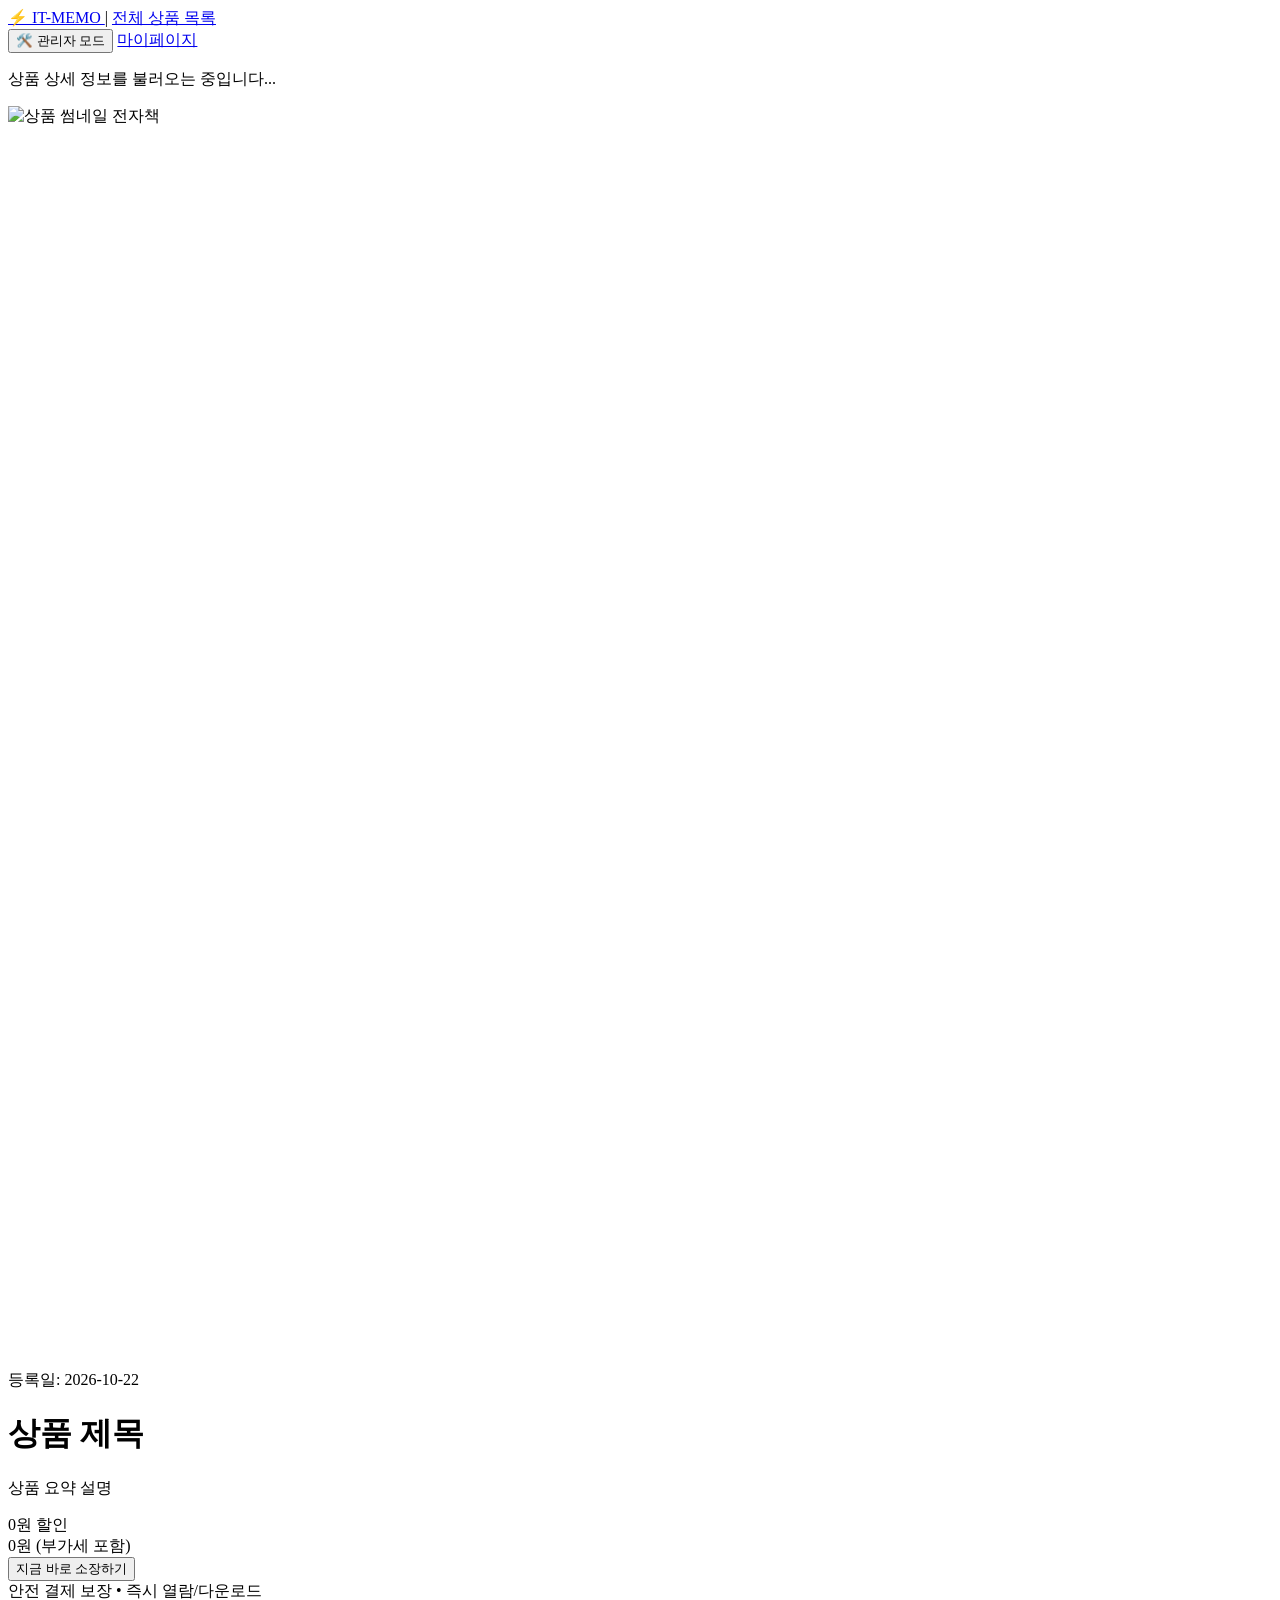
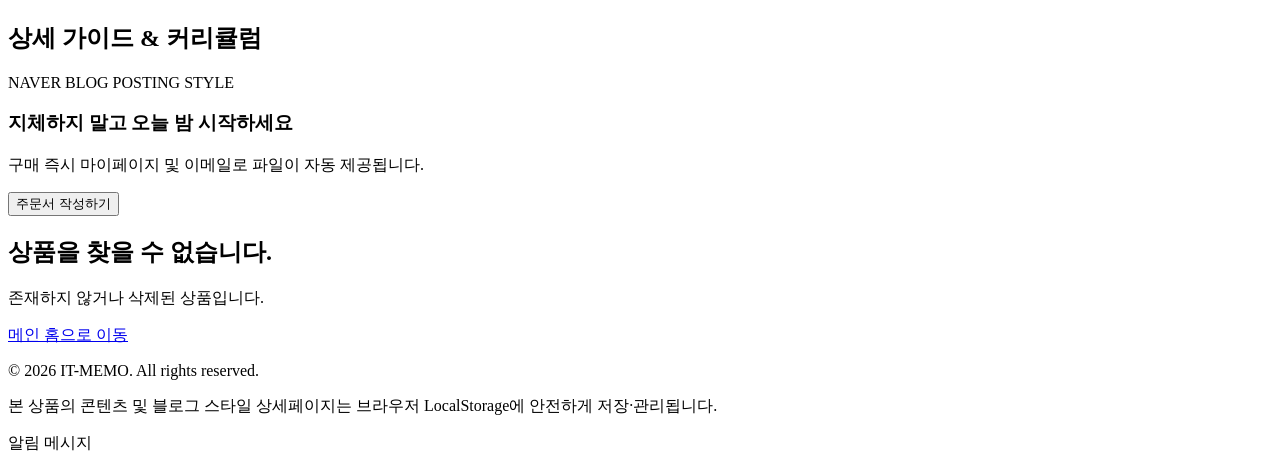
==== product-detail.html @ a807e67d "feat: 고도화된 백엔드 관리자 대시보드, Canvas 압축 드롭존, 네이버 블로그 툴바 에디터, 뉴스레터 팝업 모달, 1:1 정사각 진열 및 상세페이지 연동" ====
<!DOCTYPE html>
<html lang="ko" class="scroll-smooth">
<head>
  <meta charset="UTF-8">
  <meta name="viewport" content="width=device-width, initial-scale=1.0">
  <title>상품 상세페이지 | IT-MEMO</title>
  <meta name="description" content="IT-MEMO 실전 부업 콘텐츠 상세 안내">

  <!-- Google Fonts -->
  <link rel="preconnect" href="https://fonts.googleapis.com">
  <link rel="preconnect" href="https://fonts.gstatic.com" crossorigin>
  <link href="https://fonts.googleapis.com/css2?family=Inter:wght@300;400;500;600;700;800&family=JetBrains+Mono:wght@400;600;700&display=swap" rel="stylesheet">

  <!-- Tailwind CSS CDN -->
  <script src="https://cdn.tailwindcss.com"></script>
  <script>
    tailwind.config = {
      theme: {
        extend: {
          colors: {
            itmemoPrimary: '#10b981',
            itmemoPrimaryHover: '#059669',
            itmemoBg: '#ffffff',
            itmemoSurface: '#f8fafc',
            itmemoTextMain: '#0f172a',
            itmemoTextSub: '#64748b'
          },
          fontFamily: {
            sans: ['Inter', '-apple-system', 'BlinkMacSystemFont', 'sans-serif'],
            mono: ['JetBrains Mono', 'monospace']
          }
        }
      }
    }
  </script>

  <!-- Lucide Icons -->
  <script src="https://unpkg.com/lucide@latest"></script>
  <link rel="stylesheet" href="style.css">
  <script src="db.js"></script>
</head>
<body class="bg-itmemoBg text-itmemoTextMain font-sans antialiased selection:bg-itmemoPrimary selection:text-white">

  <!-- 상단 네비게이션 헤더 -->
  <header class="sticky top-0 z-40 bg-white/90 backdrop-blur-md border-b border-slate-100">
    <div class="max-w-6xl mx-auto px-4 sm:px-6 h-16 flex items-center justify-between">
      <div class="flex items-center gap-4">
        <a href="index.html" class="flex items-center gap-2 group">
          <span class="w-8 h-8 rounded-lg bg-itmemoPrimary/10 border border-itmemoPrimary/30 flex items-center justify-center text-itmemoPrimary font-mono font-bold text-lg group-hover:scale-105 transition-transform">
            ⚡
          </span>
          <span class="font-mono font-bold text-xl tracking-tight text-itmemoTextMain">
            IT-MEMO
          </span>
        </a>
        <span class="text-slate-300">|</span>
        <a href="index.html#products" class="text-xs sm:text-sm font-semibold text-itmemoTextSub hover:text-itmemoPrimary flex items-center gap-1">
          <i data-lucide="arrow-left" class="w-4 h-4"></i>
          <span>전체 상품 목록</span>
        </a>
      </div>

      <div class="flex items-center gap-3">
        <button onclick="toggleAdminFromDetail()" class="text-xs font-semibold px-3 py-1.5 rounded-lg border border-slate-200 bg-slate-50 hover:bg-slate-100 text-slate-700 flex items-center gap-1.5 transition-colors">
          <span>🛠️ 관리자 모드</span>
        </button>
        <a href="mypage.html" class="text-xs sm:text-sm font-medium text-itmemoTextSub hover:text-itmemoTextMain px-3 py-1.5 rounded-lg hover:bg-slate-50 transition-colors">
          마이페이지
        </a>
      </div>
    </div>
  </header>

  <main class="max-w-4xl mx-auto px-4 sm:px-6 py-10" id="detailContainer">
    <!-- 로딩 스켈레톤 상태 -->
    <div id="loadingState" class="text-center py-24">
      <div class="inline-block animate-spin w-8 h-8 border-4 border-itmemoPrimary border-t-transparent rounded-full mb-4"></div>
      <p class="text-sm text-itmemoTextSub">상품 상세 정보를 불러오는 중입니다...</p>
    </div>

    <!-- 상품 상세 본문 -->
    <div id="productContent" class="hidden">
      <!-- 1. 상품 상단 히어로 정보 (정사각 이미지 + 구매 패널) -->
      <div class="grid grid-cols-1 md:grid-cols-2 gap-8 items-start mb-12 pb-12 border-b border-slate-100">
        <!-- 1:1 정사각 썸네일 (aspect-square object-cover) -->
        <div class="relative w-full aspect-square bg-slate-100 rounded-2xl overflow-hidden border border-slate-200/80 shadow-sm">
          <img id="detailImg" src="" alt="상품 썸네일" class="w-full h-full aspect-square object-cover">
          <span id="detailBadge" class="absolute top-4 left-4 font-mono text-xs font-bold px-3 py-1 rounded-full shadow-sm">
            전자책
          </span>
        </div>

        <!-- 가격 및 구매 옵션 패널 -->
        <div class="flex flex-col justify-between h-full pt-2">
          <div>
            <div class="text-xs font-mono text-itmemoTextSub mb-2" id="detailDate">등록일: 2026-10-22</div>
            <h1 id="detailTitle" class="text-2xl sm:text-3xl font-extrabold text-itmemoTextMain leading-snug tracking-tight mb-3">
              상품 제목
            </h1>
            <p id="detailSummary" class="text-sm sm:text-base text-itmemoTextSub leading-relaxed mb-6">
              상품 요약 설명
            </p>

            <!-- 가격 정보 -->
            <div class="bg-slate-50 p-5 rounded-xl border border-slate-100 mb-6">
              <div class="flex items-baseline gap-2 mb-1">
                <span id="detailOriginalPrice" class="text-sm text-slate-400 line-through font-mono">0원</span>
                <span id="detailDiscount" class="text-sm font-bold text-rose-500 font-mono">할인</span>
              </div>
              <div class="flex items-baseline gap-1">
                <span id="detailSalePrice" class="text-3xl font-black text-itmemoTextMain font-mono">0원</span>
                <span class="text-xs text-itmemoTextSub font-medium">(부가세 포함)</span>
              </div>
            </div>
          </div>

          <!-- CTA 버튼 그룹 -->
          <div class="space-y-3">
            <button id="buyBtn" onclick="handleBuyAction()" class="btn-lift w-full py-4 rounded-xl font-bold text-base text-white bg-itmemoPrimary hover:bg-itmemoPrimaryHover shadow-lg shadow-emerald-500/20 flex items-center justify-center gap-2 transition-all">
              <i data-lucide="zap" class="w-5 h-5 text-emerald-200"></i>
              <span id="buyBtnText">지금 바로 소장하기</span>
            </button>
            <div class="flex items-center justify-center gap-4 text-xs text-slate-400 font-mono">
              <span class="flex items-center gap-1">
                <i data-lucide="shield-check" class="w-3.5 h-3.5 text-itmemoPrimary"></i>
                <span>안전 결제 보장</span>
              </span>
              <span>&bull;</span>
              <span class="flex items-center gap-1">
                <i data-lucide="download" class="w-3.5 h-3.5 text-itmemoPrimary"></i>
                <span>즉시 열람/다운로드</span>
              </span>
            </div>
          </div>
        </div>
      </div>

      <!-- 2. 네이버 블로그 스타일 상세페이지 에디터 렌더링 뷰 -->
      <section class="max-w-3xl mx-auto">
        <div class="flex items-center justify-between pb-4 mb-8 border-b border-slate-200">
          <div class="flex items-center gap-2">
            <span class="w-2.5 h-2.5 rounded-full bg-itmemoPrimary"></span>
            <h2 class="text-lg font-bold text-itmemoTextMain">상세 가이드 & 커리큘럼</h2>
          </div>
          <span class="text-xs text-slate-400 font-mono">NAVER BLOG POSTING STYLE</span>
        </div>

        <!-- 블로그 포스팅 렌더링 영역 (깨짐 없이 스타일 완벽 보장) -->
        <article id="detailBody" class="blog-content prose prose-slate max-w-none text-slate-700">
          <!-- JS 동적 주입 -->
        </article>

        <!-- 상세페이지 하단 재구매 CTA 바 -->
        <div class="mt-16 pt-8 border-t border-slate-200 text-center">
          <div class="p-8 bg-slate-50 rounded-2xl border border-slate-200">
            <h3 class="text-xl font-extrabold text-itmemoTextMain mb-2">지체하지 말고 오늘 밤 시작하세요</h3>
            <p class="text-sm text-itmemoTextSub mb-6">구매 즉시 마이페이지 및 이메일로 파일이 자동 제공됩니다.</p>
            <button onclick="handleBuyAction()" class="btn-lift inline-flex items-center gap-2 px-8 py-3.5 rounded-xl font-bold text-white bg-itmemoPrimary hover:bg-itmemoPrimaryHover shadow-md">
              <i data-lucide="shopping-cart" class="w-4 h-4"></i>
              <span>주문서 작성하기</span>
            </button>
          </div>
        </div>
      </section>
    </div>

    <!-- 에러 상태 -->
    <div id="errorState" class="hidden text-center py-24">
      <div class="w-16 h-16 mx-auto rounded-full bg-rose-50 text-rose-500 flex items-center justify-center mb-4">
        <i data-lucide="alert-circle" class="w-8 h-8"></i>
      </div>
      <h2 class="text-xl font-bold text-itmemoTextMain mb-2">상품을 찾을 수 없습니다.</h2>
      <p class="text-sm text-itmemoTextSub mb-6">존재하지 않거나 삭제된 상품입니다.</p>
      <a href="index.html" class="inline-flex items-center gap-2 px-5 py-2.5 rounded-xl bg-itmemoPrimary text-white font-semibold text-sm">
        <i data-lucide="home" class="w-4 h-4"></i>
        <span>메인 홈으로 이동</span>
      </a>
    </div>
  </main>

  <!-- 푸터 -->
  <footer class="mt-20 border-t border-slate-100 bg-white py-10 text-xs text-slate-400 text-center">
    <div class="max-w-4xl mx-auto px-4 space-y-2">
      <p>© 2026 IT-MEMO. All rights reserved.</p>
      <p>본 상품의 콘텐츠 및 블로그 스타일 상세페이지는 브라우저 LocalStorage에 안전하게 저장·관리됩니다.</p>
    </div>
  </footer>

  <!-- 토스트 알림창 -->
  <div id="toastMessage" class="fixed bottom-6 right-6 z-50 transform translate-y-20 opacity-0 transition-all duration-300 pointer-events-none">
    <div class="bg-slate-900 text-white px-5 py-3 rounded-xl shadow-xl flex items-center gap-3 border border-slate-800">
      <i data-lucide="check-circle-2" class="w-5 h-5 text-itmemoPrimary"></i>
      <span id="toastText" class="text-sm font-medium">알림 메시지</span>
    </div>
  </div>

  <script>
    let currentProduct = null;

    document.addEventListener('DOMContentLoaded', () => {
      loadProductDetail();
      if (window.lucide) lucide.createIcons();
    });

    function loadProductDetail() {
      const urlParams = new URLSearchParams(window.location.search);
      const prodId = urlParams.get('id');

      const loadingEl = document.getElementById('loadingState');
      const contentEl = document.getElementById('productContent');
      const errorEl = document.getElementById('errorState');

      if (!prodId || !window.itmemoDB) {
        loadingEl.classList.add('hidden');
        errorEl.classList.remove('hidden');
        return;
      }

      const product = itmemoDB.getProductById(prodId);
      if (!product) {
        loadingEl.classList.add('hidden');
        errorEl.classList.remove('hidden');
        return;
      }

      currentProduct = product;
      document.title = `${product.title} | IT-MEMO`;

      // 썸네일 & 뱃지 (1:1 정사각)
      const imgEl = document.getElementById('detailImg');
      imgEl.src = product.imageUrl || '';
      imgEl.alt = product.title;

      const badgeEl = document.getElementById('detailBadge');
      if (product.category === 'vod') {
        badgeEl.textContent = 'VOD 강의';
        badgeEl.className = 'absolute top-4 left-4 font-mono text-xs font-bold px-3 py-1 rounded-full shadow-sm bg-blue-500 text-white';
      } else if (product.category === 'free') {
        badgeEl.textContent = '무료배포';
        badgeEl.className = 'absolute top-4 left-4 font-mono text-xs font-bold px-3 py-1 rounded-full shadow-sm bg-emerald-500 text-white';
      } else {
        badgeEl.textContent = '전자책';
        badgeEl.className = 'absolute top-4 left-4 font-mono text-xs font-bold px-3 py-1 rounded-full shadow-sm bg-slate-900 text-white';
      }

      // 제목 및 설명
      document.getElementById('detailTitle').textContent = product.title;
      document.getElementById('detailSummary').textContent = product.summary || '요약 설명이 없습니다.';
      document.getElementById('detailDate').textContent = `등록일: ${product.createdAt || '2026-10-22'}`;

      // 가격
      const originalPriceEl = document.getElementById('detailOriginalPrice');
      const salePriceEl = document.getElementById('detailSalePrice');
      const discountEl = document.getElementById('detailDiscount');
      const buyBtnText = document.getElementById('buyBtnText');

      if (product.salePrice === 0) {
        originalPriceEl.classList.add('hidden');
        discountEl.classList.add('hidden');
        salePriceEl.textContent = '0원 (100% 무료)';
        salePriceEl.classList.add('text-emerald-600');
        buyBtnText.textContent = '무료로 즉시 다운로드';
      } else {
        originalPriceEl.classList.remove('hidden');
        originalPriceEl.textContent = (product.originalPrice || product.salePrice).toLocaleString() + '원';
        salePriceEl.textContent = product.salePrice.toLocaleString() + '원';
        
        if (product.originalPrice > product.salePrice) {
          const rate = Math.round(((product.originalPrice - product.salePrice) / product.originalPrice) * 100);
          discountEl.textContent = `${rate}% 할인`;
          discountEl.classList.remove('hidden');
        } else {
          discountEl.classList.add('hidden');
        }
        buyBtnText.textContent = `${product.salePrice.toLocaleString()}원 소장하기`;
      }

      // 네이버 블로그 상세 본문 렌더링
      const bodyEl = document.getElementById('detailBody');
      bodyEl.innerHTML = product.detailContent || '<p class="text-slate-400">상세 설명이 작성되지 않았습니다.</p>';

      loadingEl.classList.add('hidden');
      contentEl.classList.remove('hidden');
      if (window.lucide) lucide.createIcons();
    }

    function handleBuyAction() {
      if (!currentProduct) return;
      if (currentProduct.salePrice === 0) {
        showToast('무료 다운로드 링크를 준비 중입니다. 마이페이지에서 확인하실 수 있습니다.');
        setTimeout(() => {
          window.location.href = 'mypage.html';
        }, 1200);
      } else {
        showToast(`${currentProduct.title} 결제 화면으로 이동합니다.`);
        setTimeout(() => {
          window.location.href = `products.html?buy=${currentProduct.id}`;
        }, 1000);
      }
    }

    function toggleAdminFromDetail() {
      itmemoDB.setAdminMode(true);
      window.location.href = 'index.html?mode=admin';
    }

    function showToast(message) {
      const toast = document.getElementById('toastMessage');
      const text = document.getElementById('toastText');
      if (!toast || !text) return;
      text.textContent = message;
      toast.classList.remove('translate-y-20', 'opacity-0');
      toast.classList.add('translate-y-0', 'opacity-100');
      setTimeout(() => {
        toast.classList.remove('translate-y-0', 'opacity-100');
        toast.classList.add('translate-y-20', 'opacity-0');
      }, 3000);
    }
  </script>
</body>
</html>
---- style.css ----
/* IT-MEMO Design System & Interaction Styles */

/* 1. 기본 설정 및 스크롤바 */
::-webkit-scrollbar {
  width: 8px;
}
::-webkit-scrollbar-track {
  background: #f8fafc;
}
::-webkit-scrollbar-thumb {
  background: #cbd5e1;
  border-radius: 9999px;
}
::-webkit-scrollbar-thumb:hover {
  background: #94a3b8;
}

/* 2. 인터랙션: 버튼 & 카드 호버 리프트 (Hover Lift Effect) */
.btn-lift {
  transition: transform 0.2s cubic-bezier(0.16, 1, 0.3, 1), box-shadow 0.2s cubic-bezier(0.16, 1, 0.3, 1), background-color 0.2s ease;
}
.btn-lift:hover {
  transform: translateY(-2px);
}
.btn-lift:active {
  transform: translateY(0) scale(0.98);
}

.card-lift {
  transition: transform 0.25s cubic-bezier(0.16, 1, 0.3, 1), box-shadow 0.25s cubic-bezier(0.16, 1, 0.3, 1), border-color 0.2s ease;
}
.card-lift:hover {
  transform: translateY(-4px);
  box-shadow: 0 12px 24px -10px rgba(15, 23, 42, 0.08), 0 4px 6px -4px rgba(15, 23, 42, 0.03);
  border-color: rgba(16, 185, 129, 0.3);
}

/* 3. 스크롤 진입 시 페이드인 애니메이션 (Intersection Observer) */
.reveal {
  opacity: 0;
  transform: translateY(24px);
  transition: opacity 0.7s cubic-bezier(0.16, 1, 0.3, 1), transform 0.7s cubic-bezier(0.16, 1, 0.3, 1);
  will-change: opacity, transform;
}
.reveal.active {
  opacity: 1;
  transform: translateY(0);
}

/* 4. 무한 마퀴(Marquee) 슬라이더 */
.marquee-wrapper {
  mask-image: linear-gradient(to right, transparent, black 10%, black 90%, transparent);
  -webkit-mask-image: linear-gradient(to right, transparent, black 10%, black 90%, transparent);
}

.marquee-track {
  display: flex;
  gap: 1.5rem;
  width: max-content;
  animation: marqueeScroll 35s linear infinite;
  will-change: transform;
}

.marquee-wrapper:hover .marquee-track {
  animation-play-state: paused;
}

@keyframes marqueeScroll {
  0% {
    transform: translateX(0);
  }
  100% {
    transform: translateX(-50%);
  }
}

/* 5. 모달 스케일업 애니메이션 */
@keyframes scaleUp {
  from {
    opacity: 0;
    transform: scale(0.95) translateY(8px);
  }
  to {
    opacity: 1;
    transform: scale(1) translateY(0);
  }
}
.animate-scaleUp {
  animation: scaleUp 0.2s cubic-bezier(0.16, 1, 0.3, 1) forwards;
}

/* 6. 모던 테크 배경 미세 그리드 */
.bg-tech-grid {
  background-size: 32px 32px;
  background-image: 
    linear-gradient(to right, rgba(15, 23, 42, 0.03) 1px, transparent 1px),
    linear-gradient(to bottom, rgba(15, 23, 42, 0.03) 1px, transparent 1px);
}

/* 7. 1:1 정사각 비율 및 이미지 피팅 (aspect-square) */
.aspect-square {
  aspect-ratio: 1 / 1;
}
.object-cover {
  object-fit: cover;
}

/* 8. 이미지 업로드 드롭존 (Dropzone) */
.dropzone {
  border: 2px dashed #cbd5e1;
  background-color: #f8fafc;
  transition: all 0.2s cubic-bezier(0.16, 1, 0.3, 1);
  cursor: pointer;
}
.dropzone:hover, .dropzone.dragover {
  border-color: #10b981;
  background-color: #f0fdf4;
}

/* 9. 네이버 블로그 스타일 툴바 & 에디터 */
.blog-toolbar {
  display: flex;
  align-items: center;
  flex-wrap: wrap;
  gap: 0.5rem;
  background-color: #f8fafc;
  border: 1px solid #e2e8f0;
  border-bottom: none;
  border-radius: 0.75rem 0.75rem 0 0;
  padding: 0.625rem 0.875rem;
}

.blog-toolbar-btn {
  display: inline-flex;
  align-items: center;
  justify-content: center;
  padding: 0.375rem 0.625rem;
  font-size: 0.8125rem;
  font-weight: 500;
  color: #334155;
  background-color: #ffffff;
  border: 1px solid #e2e8f0;
  border-radius: 0.5rem;
  transition: all 0.15s ease;
  cursor: pointer;
  user-select: none;
}
.blog-toolbar-btn:hover {
  background-color: #f1f5f9;
  color: #0f172a;
  border-color: #cbd5e1;
}
.blog-toolbar-btn:active {
  background-color: #e2e8f0;
  transform: translateY(1px);
}

.blog-editor-area {
  min-height: 240px;
  max-height: 520px;
  overflow-y: auto;
  outline: none;
  background-color: #ffffff;
  border: 1px solid #e2e8f0;
  border-radius: 0 0 0.75rem 0.75rem;
  padding: 1.25rem;
  font-size: 0.95rem;
  line-height: 1.8;
  color: #1e293b;
}
.blog-editor-area:focus {
  border-color: #10b981;
  box-shadow: 0 0 0 2px rgba(16, 185, 129, 0.15);
}
.blog-editor-area:empty:before {
  content: attr(placeholder);
  color: #94a3b8;
  pointer-events: none;
  display: block;
}

/* 네이버 블로그 포스팅 상세 렌더링 (블로그 뷰) */
.blog-content h2, .blog-editor-area h2 {
  font-size: 1.5rem;
  font-weight: 800;
  color: #0f172a;
  margin-top: 1.75rem;
  margin-bottom: 0.75rem;
  line-height: 1.35;
  letter-spacing: -0.02em;
}
.blog-content h3, .blog-editor-area h3 {
  font-size: 1.25rem;
  font-weight: 700;
  color: #1e293b;
  margin-top: 1.5rem;
  margin-bottom: 0.5rem;
  line-height: 1.4;
  letter-spacing: -0.01em;
}
.blog-content p, .blog-editor-area p {
  margin-bottom: 1rem;
  line-height: 1.85;
  color: #334155;
}
.blog-content img, .blog-editor-area img {
  max-width: 100%;
  height: auto;
  border-radius: 0.75rem;
  margin: 1.5rem auto;
  display: block;
  box-shadow: 0 4px 12px rgba(15, 23, 42, 0.08);
  border: 1px solid #f1f5f9;
}
.blog-content blockquote, .blog-editor-area blockquote {
  border-left: 4px solid #10b981;
  background-color: #f8fafc;
  padding: 0.75rem 1rem;
  margin: 1.25rem 0;
  color: #475569;
  font-style: italic;
  border-radius: 0 0.5rem 0.5rem 0;
}

/* 형광펜 (Highlighter) 효과 */
.highlight-yellow {
  background-color: #fef08a !important;
  color: #1e293b;
  padding: 2px 5px;
  border-radius: 3px;
  font-weight: 600;
  box-decoration-break: clone;
  -webkit-box-decoration-break: clone;
}
.highlight-green {
  background-color: #bbf7d0 !important;
  color: #064e3b;
  padding: 2px 5px;
  border-radius: 3px;
  font-weight: 600;
  box-decoration-break: clone;
  -webkit-box-decoration-break: clone;
}
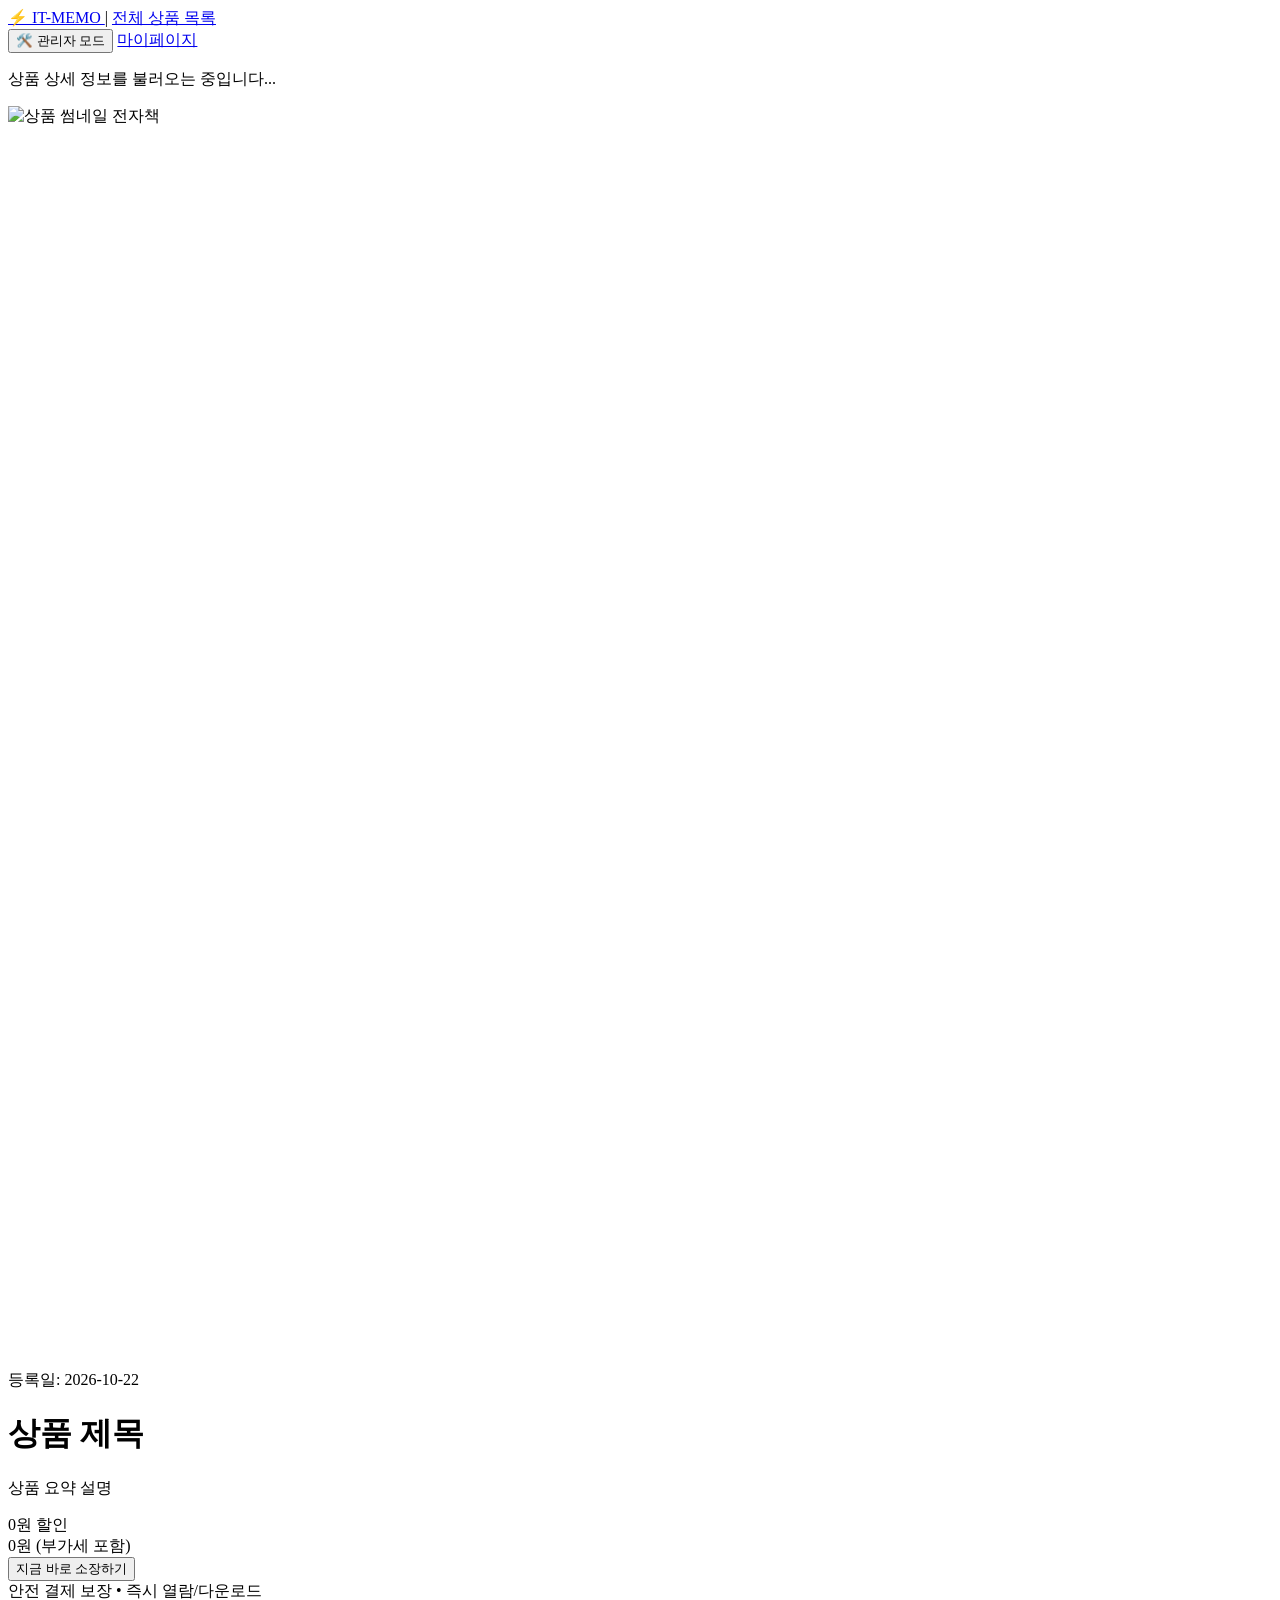
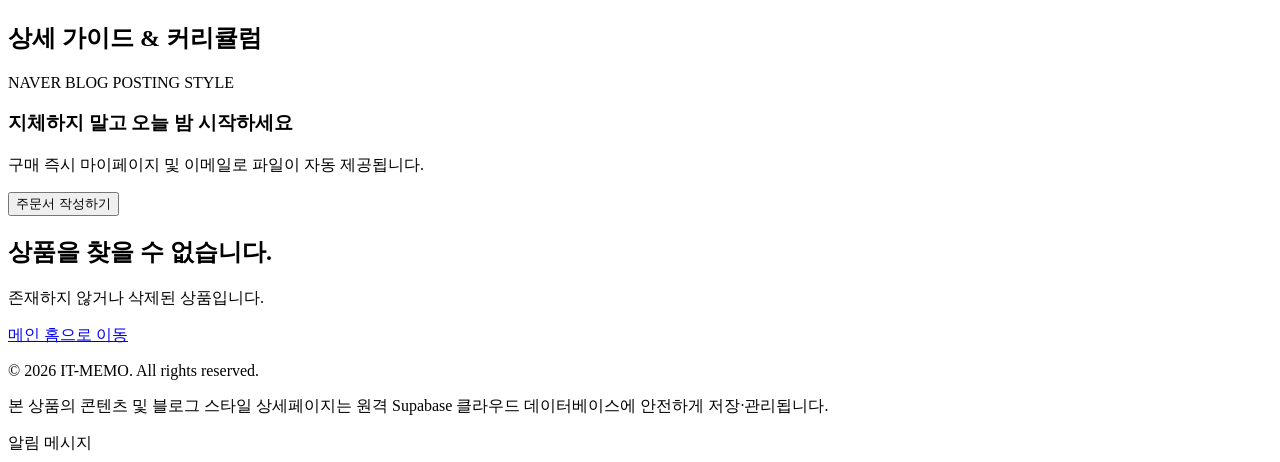
==== commit 56e9a474: "feat: migrate data storage from localStorage to Supabase DB with setup.sql and async CRUD" ====
--- a/product-detail.html
+++ b/product-detail.html
@@ -36,6 +36,8 @@
 
   <!-- Lucide Icons -->
   <script src="https://unpkg.com/lucide@latest"></script>
+  <!-- Supabase JS Client SDK -->
+  <script src="https://cdn.jsdelivr.net/npm/@supabase/supabase-js@2"></script>
   <link rel="stylesheet" href="style.css">
   <script src="db.js"></script>
 </head>
@@ -182,7 +184,7 @@
   <footer class="mt-20 border-t border-slate-100 bg-white py-10 text-xs text-slate-400 text-center">
     <div class="max-w-4xl mx-auto px-4 space-y-2">
       <p>© 2026 IT-MEMO. All rights reserved.</p>
-      <p>본 상품의 콘텐츠 및 블로그 스타일 상세페이지는 브라우저 LocalStorage에 안전하게 저장·관리됩니다.</p>
+      <p>본 상품의 콘텐츠 및 블로그 스타일 상세페이지는 원격 Supabase 클라우드 데이터베이스에 안전하게 저장·관리됩니다.</p>
     </div>
   </footer>
 
@@ -197,12 +199,12 @@
   <script>
     let currentProduct = null;
 
-    document.addEventListener('DOMContentLoaded', () => {
-      loadProductDetail();
+    document.addEventListener('DOMContentLoaded', async () => {
+      await loadProductDetail();
       if (window.lucide) lucide.createIcons();
     });
 
-    function loadProductDetail() {
+    async function loadProductDetail() {
       const urlParams = new URLSearchParams(window.location.search);
       const prodId = urlParams.get('id');
 
@@ -216,7 +218,7 @@
         return;
       }
 
-      const product = itmemoDB.getProductById(prodId);
+      const product = await itmemoDB.getProductById(prodId);
       if (!product) {
         loadingEl.classList.add('hidden');
         errorEl.classList.remove('hidden');
@@ -287,15 +289,13 @@
     function handleBuyAction() {
       if (!currentProduct) return;
       if (currentProduct.salePrice === 0) {
-        showToast('무료 다운로드 링크를 준비 중입니다. 마이페이지에서 확인하실 수 있습니다.');
+        showToast('무료 다운로드가 시작되었습니다.');
+        triggerDummyDownload(`${currentProduct.title}.pdf`);
+      } else {
+        showToast(`'${currentProduct.title}' 토스페이먼츠 안전 결제창으로 이동합니다.`);
         setTimeout(() => {
-          window.location.href = 'mypage.html';
-        }, 1200);
-      } else {
-        showToast(`${currentProduct.title} 결제 화면으로 이동합니다.`);
-        setTimeout(() => {
-          window.location.href = `products.html?buy=${currentProduct.id}`;
-        }, 1000);
+          window.location.href = `index.html?buy=${currentProduct.id}`;
+        }, 500);
       }
     }
 
--- a/style.css
+++ b/style.css
@@ -242,3 +242,39 @@
   -webkit-box-decoration-break: clone;
 }
 
+/* 10. 토스페이먼츠 (Toss Payments) 공식 스타일 */
+.text-tossBlue {
+  color: #0064FF;
+}
+.bg-tossBlue {
+  background-color: #0064FF;
+}
+.bg-tossBlue:hover {
+  background-color: #0052cc;
+}
+.border-tossBlue {
+  border-color: #0064FF;
+}
+
+.toss-method-btn {
+  display: flex;
+  align-items: center;
+  gap: 0.75rem;
+  padding: 0.875rem 1rem;
+  border-radius: 0.875rem;
+  border: 1.5px solid #e2e8f0;
+  background-color: #ffffff;
+  transition: all 0.2s cubic-bezier(0.16, 1, 0.3, 1);
+  cursor: pointer;
+  user-select: none;
+}
+.toss-method-btn:hover {
+  border-color: #93c5fd;
+  background-color: #f8fafc;
+}
+.toss-method-btn.active {
+  border-color: #0064FF;
+  background-color: #eff6ff;
+}
+
+
